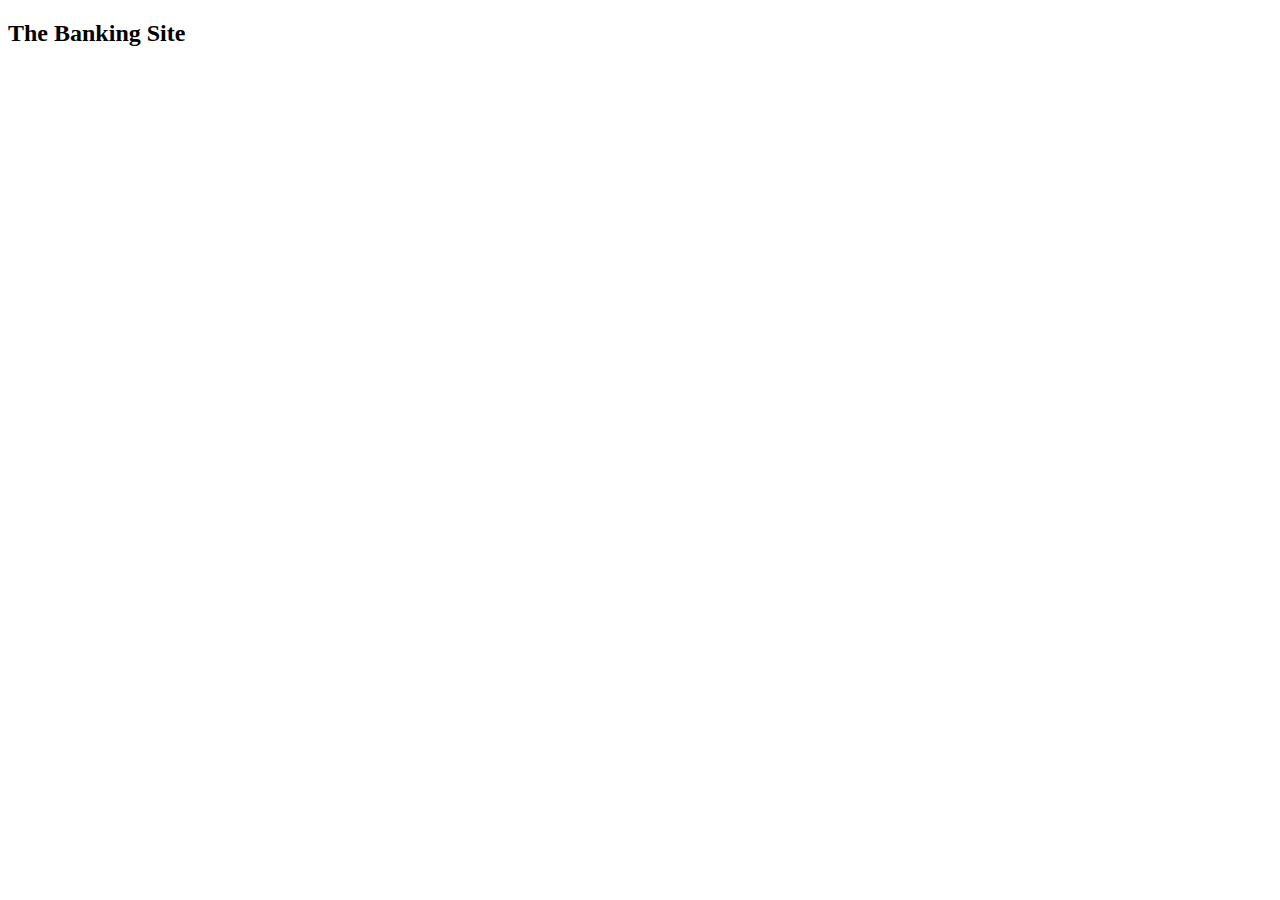
==== banking.html @ 53e5ebc7 "Going to another page" ====
<!DOCTYPE html>
<html lang="en">
<head>
    <meta charset="UTF-8">
    <meta http-equiv="X-UA-Compatible" content="IE=edge">
    <meta name="viewport" content="width=device-width, initial-scale=1.0">
    <title>Banking site</title>
</head>
<body>
    <h2>The Banking Site</h2>
</body>
</html>
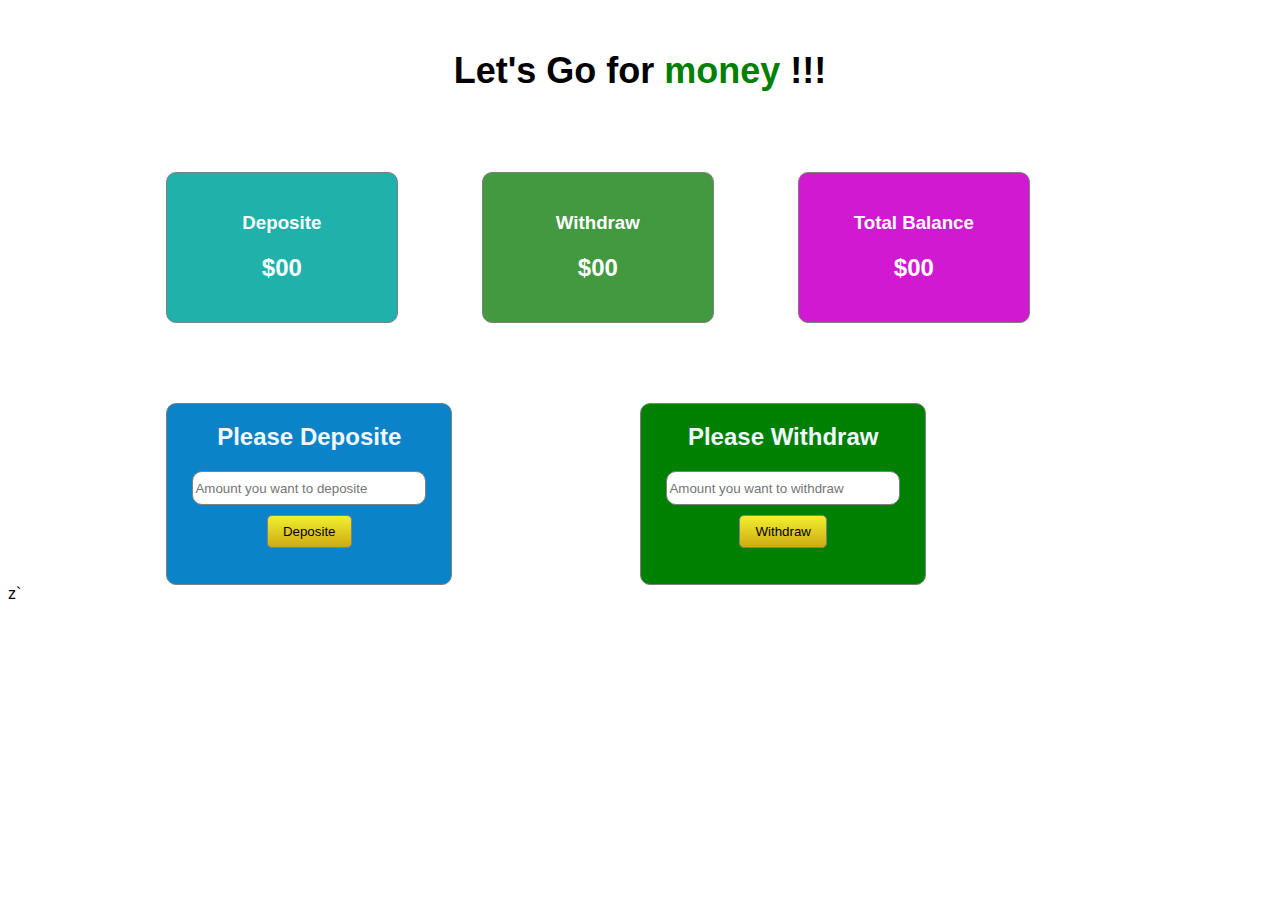
==== commit e69f3db9: "reamain just withdraw" ====
--- a/banking.html
+++ b/banking.html
@@ -5,8 +5,48 @@
     <meta http-equiv="X-UA-Compatible" content="IE=edge">
     <meta name="viewport" content="width=device-width, initial-scale=1.0">
     <title>Banking site</title>
+    <link rel="stylesheet" href="banking.css">
 </head>
 <body>
-    <h2>The Banking Site</h2>
+    <header> 
+       <h1>Let's Go for <span>money</span> !!!</h1>
+    </header>
+
+   <main>
+       <!-- Balance and Transaction -->
+       <section>
+           <div class="container">
+            <div class="deposite"> 
+                <h3>Deposite</h3>
+                <h2>$<span id="deposit-total">00</span></h2> 
+            </div>
+            <div class="withdraw"> 
+                <h3>Withdraw</h3>
+                <h2>$<span>00</span></h2> 
+            </div>
+            <div class="balance"> 
+                <h3> Total Balance</h3>
+                <h2>$<span id="total-balance">00</span></h2> 
+            </div>
+           </div>
+       </section>
+       <!-- Deposit and Withdraw -->
+       <section>
+           <div class="container2">
+               <div class="deposite2">
+                    <h2>Please Deposite</h2>
+                    <input id="deposit-input" type="text" placeholder="Amount you want to deposite"><br>
+                    <button id="deposite-btn">Deposite</button>
+               </div>
+               <div class="withdraw2">
+                    <h2>Please Withdraw</h2>
+                    <input id="withdraw-input" type="text" placeholder="Amount you want to withdraw"><br>
+                    <button id="withdraw-btn">Withdraw</button>
+               </div>
+              
+           </div>
+       </section>
+       <script src="js/banking.js"></script>
+   </main>
 </body>
-</html>+</html>z`--- a/banking.css
+++ b/banking.css
@@ -0,0 +1,120 @@
+body {
+  font-family: Arial, Helvetica, sans-serif;
+  /* box-sizing: border-box; */
+}
+
+/* * {
+  box-sizing: border-box;
+} */
+header {
+  text-align: center;
+  margin-top: 50px;
+  font-size: large;
+}
+
+header span {
+  color: green;
+}
+
+section {
+  margin-top: 50px;
+}
+
+.container {
+  display: grid;
+  grid-template-columns: repeat(3, 1fr);
+  width: 75%;
+  margin: auto;
+  color: white;
+  padding: 30px;
+}
+
+.deposite {
+  background-color: lightseagreen;
+  width: 60%;
+  text-align: center;
+  color: white;
+  padding: 20px;
+  border: 1px solid gray;
+  border-radius: 10px;
+}
+
+.withdraw {
+  background-color: rgb(66, 153, 63);
+  width: 60%;
+  text-align: center;
+  color: white;
+  padding: 20px;
+  border: 1px solid gray;
+  border-radius: 10px;
+}
+
+.balance {
+  background-color: rgb(209, 25, 209);
+  width: 60%;
+  text-align: center;
+  padding: 20px;
+  border: 1px solid gray;
+  border-radius: 10px;
+}
+
+.container2 {
+  display: grid;
+  grid-template-columns: repeat(2, 1fr);
+  width: 75%;
+  margin: auto;
+}
+
+/* .withdraw part */
+
+.withdraw2 {
+  width: 60%;
+  height: 180px;
+  background-color: green;
+  color: aliceblue;
+  text-align: center;
+  border: 1px solid gray;
+  border-radius: 10px;
+}
+
+.withdraw2 input {
+  width: 80%;
+  height: 30px;
+  margin-bottom: 10px;
+  border: 1px solid gray;
+  border-radius: 10px;
+}
+
+.withdraw2 button {
+  padding: 8px 15px;
+  background-image: linear-gradient(rgb(240, 240, 50), rgb(206, 171, 16));
+  border: 1px solid gray;
+  border-radius: 5px;
+}
+
+/* deposite site */
+
+.deposite2 {
+  width: 60%;
+  height: 180px;
+  background-color: rgb(11, 131, 201);
+  color: aliceblue;
+  text-align: center;
+  border: 1px solid gray;
+  border-radius: 10px;
+}
+
+.deposite2 input {
+  width: 80%;
+  height: 30px;
+  margin-bottom: 10px;
+  border: 1px solid gray;
+  border-radius: 10px;
+}
+
+.deposite2 button {
+  padding: 8px 15px;
+  background-image: linear-gradient(rgb(240, 240, 50), rgb(206, 171, 16));
+  border: 1px solid gray;
+  border-radius: 5px;
+}
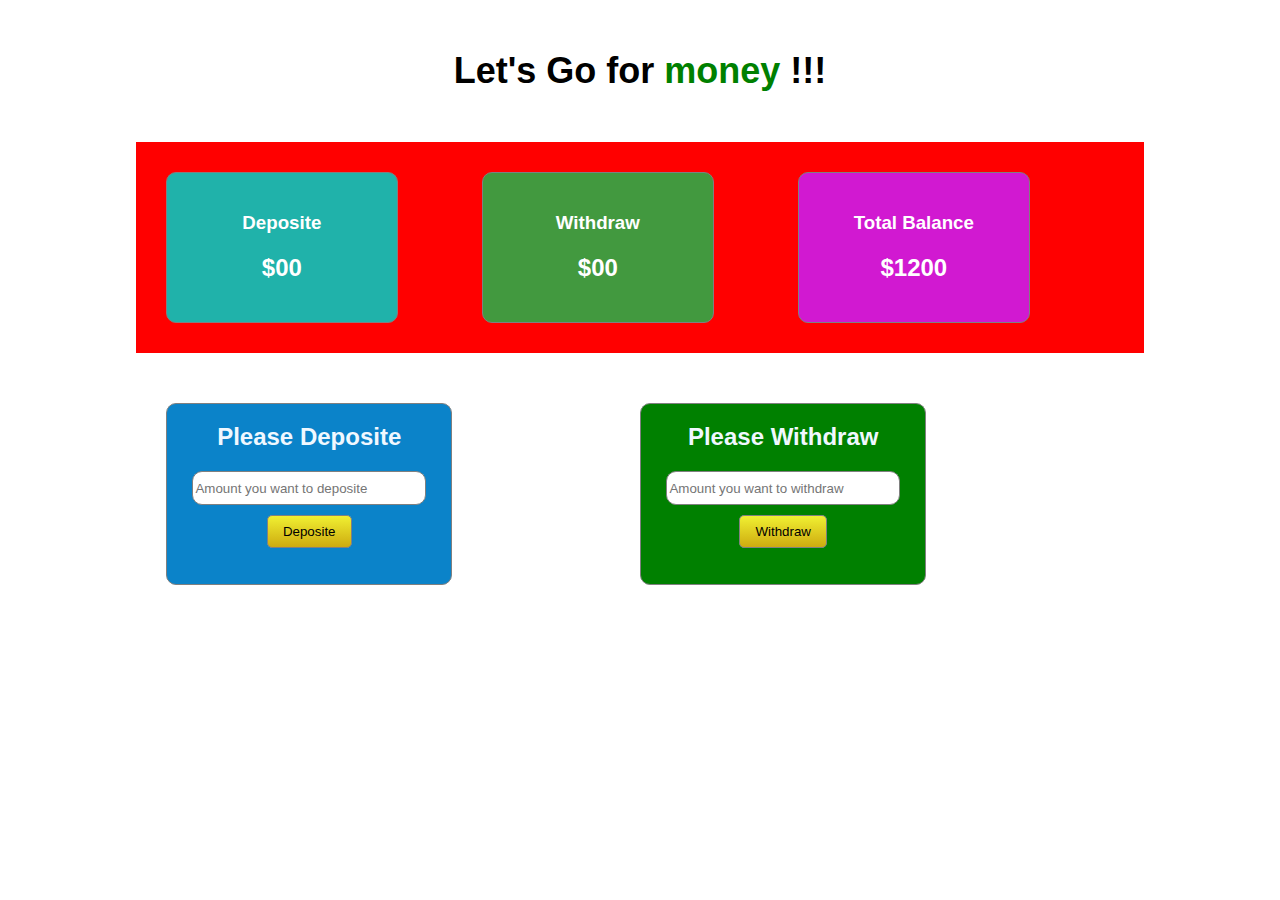
==== commit f7d1ad2e: "Remain just responsive" ====
--- a/banking.html
+++ b/banking.html
@@ -6,6 +6,8 @@
     <meta name="viewport" content="width=device-width, initial-scale=1.0">
     <title>Banking site</title>
     <link rel="stylesheet" href="banking.css">
+    <!-- bootstrap style -->
+    <link href="https://cdn.jsdelivr.net/npm/bootstrap@5.1.3/dist/css/bootstrap.min.css" rel="stylesheet" integrity="sha384-1BmE4kWBq78iYhFldvKuhfTAU6auU8tT94WrHftjDbrCEXSU1oBoqyl2QvZ6jIW3" crossorigin="anonymous">
 </head>
 <body>
     <header> 
@@ -22,11 +24,11 @@
             </div>
             <div class="withdraw"> 
                 <h3>Withdraw</h3>
-                <h2>$<span>00</span></h2> 
+                <h2>$<span id="withdraw-total">00</span></h2> 
             </div>
             <div class="balance"> 
                 <h3> Total Balance</h3>
-                <h2>$<span id="total-balance">00</span></h2> 
+                <h2>$<span id="total-balance">1200</span></h2> 
             </div>
            </div>
        </section>
@@ -47,6 +49,9 @@
            </div>
        </section>
        <script src="js/banking.js"></script>
+
+       <!-- bootstrap js -->
+       <script src="https://cdn.jsdelivr.net/npm/bootstrap@5.1.3/dist/js/bootstrap.bundle.min.js" integrity="sha384-ka7Sk0Gln4gmtz2MlQnikT1wXgYsOg+OMhuP+IlRH9sENBO0LRn5q+8nbTov4+1p" crossorigin="anonymous"></script>
    </main>
 </body>
-</html>z`+</html>--- a/banking.css
+++ b/banking.css
@@ -118,3 +118,10 @@
   border: 1px solid gray;
   border-radius: 5px;
 }
+
+/* media Queries */
+@media screen and (min-width: 576px) {
+  .container {
+    background-color: red;
+  }
+}
